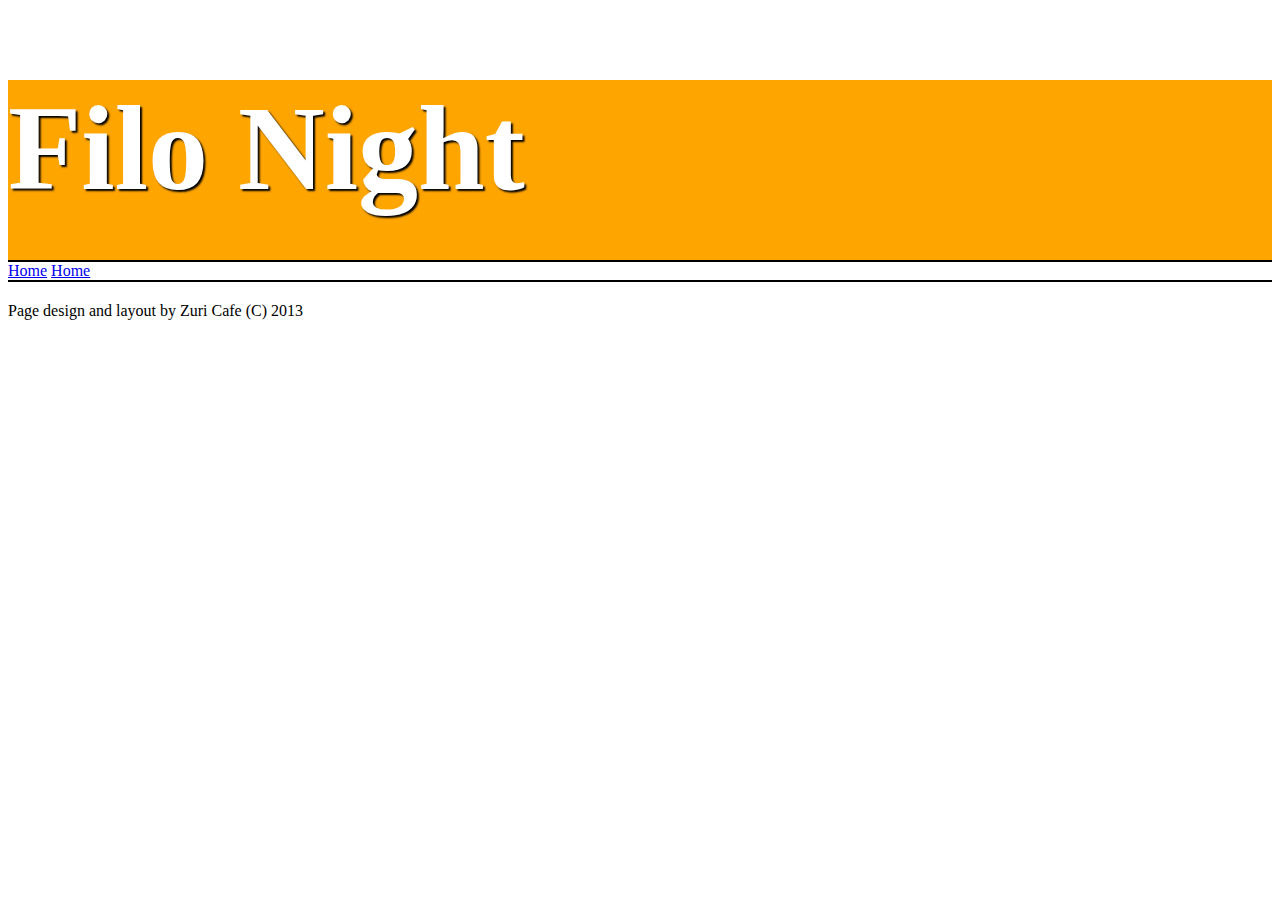
==== index.html @ f4de97a6 "Initial commit" ====
<!DOCTYPE html>
<html>
    <head>
        <title>Filo Night Website</title>
        <meta name="Author" content="Zuri Cafe">
        <link rel="stylesheet" href="css/styles.css">
    </head>


        <header>
            <h1>Filo Night</h1> 
        </header>
      
      
        <div id="block">
            <a href="index.html">Home</a>
            <a href="index.html">Home</a>
      
        </div>
        
        <div id="Welcome">
            <body>
                
              
            </body>
        </div>
        
<div id="container">
    <div>
       

    <div>
        <nav>
            
        </nav>

        <section id="main">
           





        </section>

        <section id="information">
             <h2></h2>


        </section>
        <footer>
            Page design and layout by Zuri Cafe (C) 2013
        </footer>
    </div>

</body>


    


</html>
---- css/styles.css ----
header{
    background-color: orange;
    border-bottom: 2px solid black;
    font-size: 60px;
    color: white;
    text-shadow: 2px 2px 2px black;
    margin: 0;
    height: 180px;
}

div#block{
    
    border-bottom: 2px solid black;
}
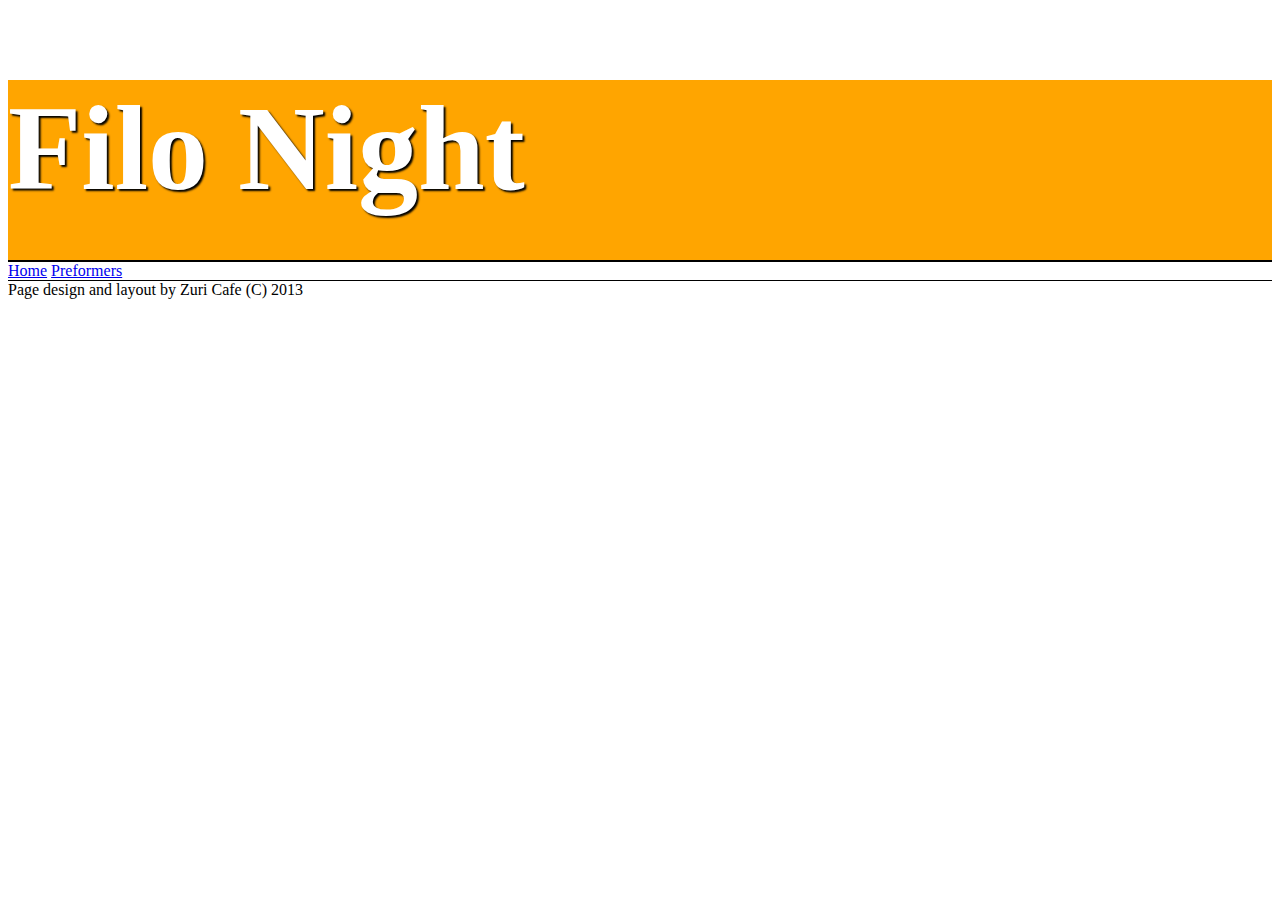
==== commit a48c8e19: "test" ====
--- a/index.html
+++ b/index.html
@@ -12,42 +12,15 @@
         </header>
       
       
-        <div id="block">
+        <nav>
             <a href="index.html">Home</a>
-            <a href="index.html">Home</a>
+            <a href="Preformers.html">Preformers</a>
+        </nav>
       
-        </div>
+
         
-        <div id="Welcome">
-            <body>
-                
-              
-            </body>
-        </div>
         
-<div id="container">
-    <div>
-       
-
-    <div>
-        <nav>
-            
-        </nav>
-
-        <section id="main">
-           
-
-
-
-
-
-        </section>
-
-        <section id="information">
-             <h2></h2>
-
-
-        </section>
+   
         <footer>
             Page design and layout by Zuri Cafe (C) 2013
         </footer>
--- a/css/styles.css
+++ b/css/styles.css
@@ -8,8 +8,8 @@
     height: 180px;
 }
 
-div#block{
-    
-    border-bottom: 2px solid black;
+nav{
+    border-bottom: 1px solid black;
+
 }
 
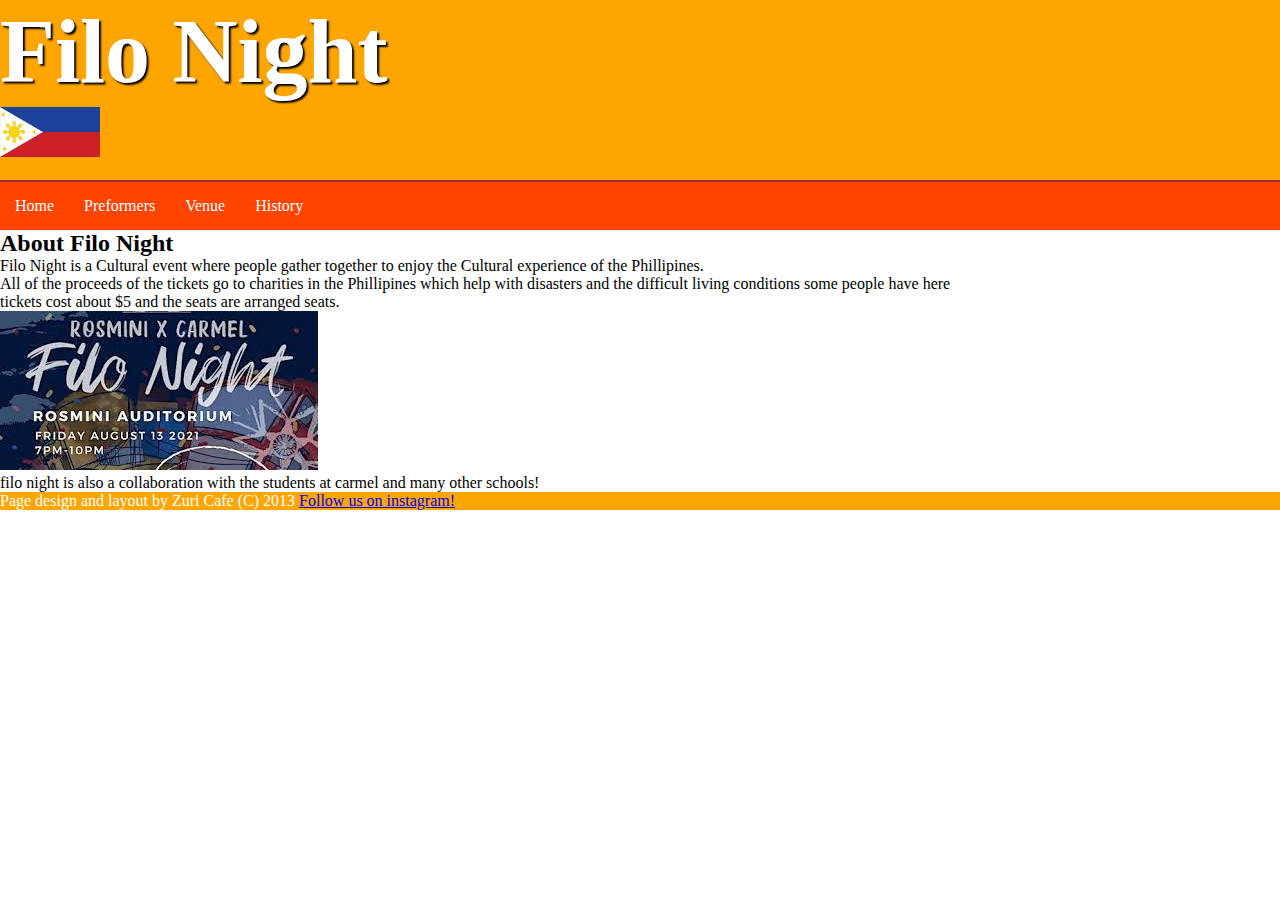
==== commit 8a636c43: "Added History and the venue and a flag" ====
--- a/index.html
+++ b/index.html
@@ -5,17 +5,42 @@
         <meta name="Author" content="Zuri Cafe">
         <link rel="stylesheet" href="css/styles.css">
     </head>
+        <header>
+            <h2>Filo Night</h2> 
+            <img src="images/flag.jfif" alt="flag" width="100px">
+        </header>
+        
+        <nav class="navigation">
+            <ul>
+                <li><a href="index.html">Home</a></li>
+                <li><a href="preformers.html">Preformers</a></li>
+                <li><a href="venue.html">Venue</a></li>
+                <li><a href="history.html">History</a></li>
+            </ul>
+        </nav>
+
+      
+        <body>
+            <h2>About Filo Night</h2>
+            
+            <p> Filo Night is a Cultural event where people gather together to enjoy the 
+                 Cultural experience of the Phillipines.</p>
 
 
-        <header>
-            <h1>Filo Night</h1> 
-        </header>
+            <p> All of the proceeds of the tickets go to charities in the Phillipines which help
+                with disasters and the difficult living conditions some people have here
+            </p>
+            
+            <p> tickets cost about $5 and the seats are arranged seats.</p>
+            <img src="images/banner.jfif" alt="banner">
+            <p>filo night is also a collaboration with the students at carmel 
+                and many other schools!
+            </p>
+
+            
+        </body>
       
-      
-        <nav>
-            <a href="index.html">Home</a>
-            <a href="Preformers.html">Preformers</a>
-        </nav>
+   
       
 
         
@@ -23,6 +48,7 @@
    
         <footer>
             Page design and layout by Zuri Cafe (C) 2013
+            <a href="https://www.instagram.com/filonight/">Follow us on instagram!</a>
         </footer>
     </div>
 
--- a/css/styles.css
+++ b/css/styles.css
@@ -1,6 +1,16 @@
+*{
+    margin: 0;
+}
+
+main {
+    margin-left: 20px;
+    margin-right: 20px;
+}
+
+
 header{
     background-color: orange;
-    border-bottom: 2px solid black;
+    border-bottom: 2px solid brown;
     font-size: 60px;
     color: white;
     text-shadow: 2px 2px 2px black;
@@ -8,8 +18,42 @@
     height: 180px;
 }
 
-nav{
-    border-bottom: 1px solid black;
-
+.navigation a{
+    color: white;
+    background-color: orangered;
+    text-decoration: none;
+    text-align: center;
+    padding: 15px;
+    display: block;
 }
 
+.navigation ul{
+    background-color: orangered;
+    list-style-type: none;
+    margin: 0;
+    padding: 0;
+    overflow: hidden;
+}
+
+.navigation a:hover{
+    background-color: brown;
+}
+
+.navigation li{
+    float: left;
+}
+
+
+
+h1#filo{
+    background-color: rgb(112, 219, 233);
+    color: white;
+    border: 5px solid rgb(228, 228, 148);
+    margin-right: 420px;    
+}
+
+footer{
+    color: white;
+    background-color: orange;
+    border: ;
+}